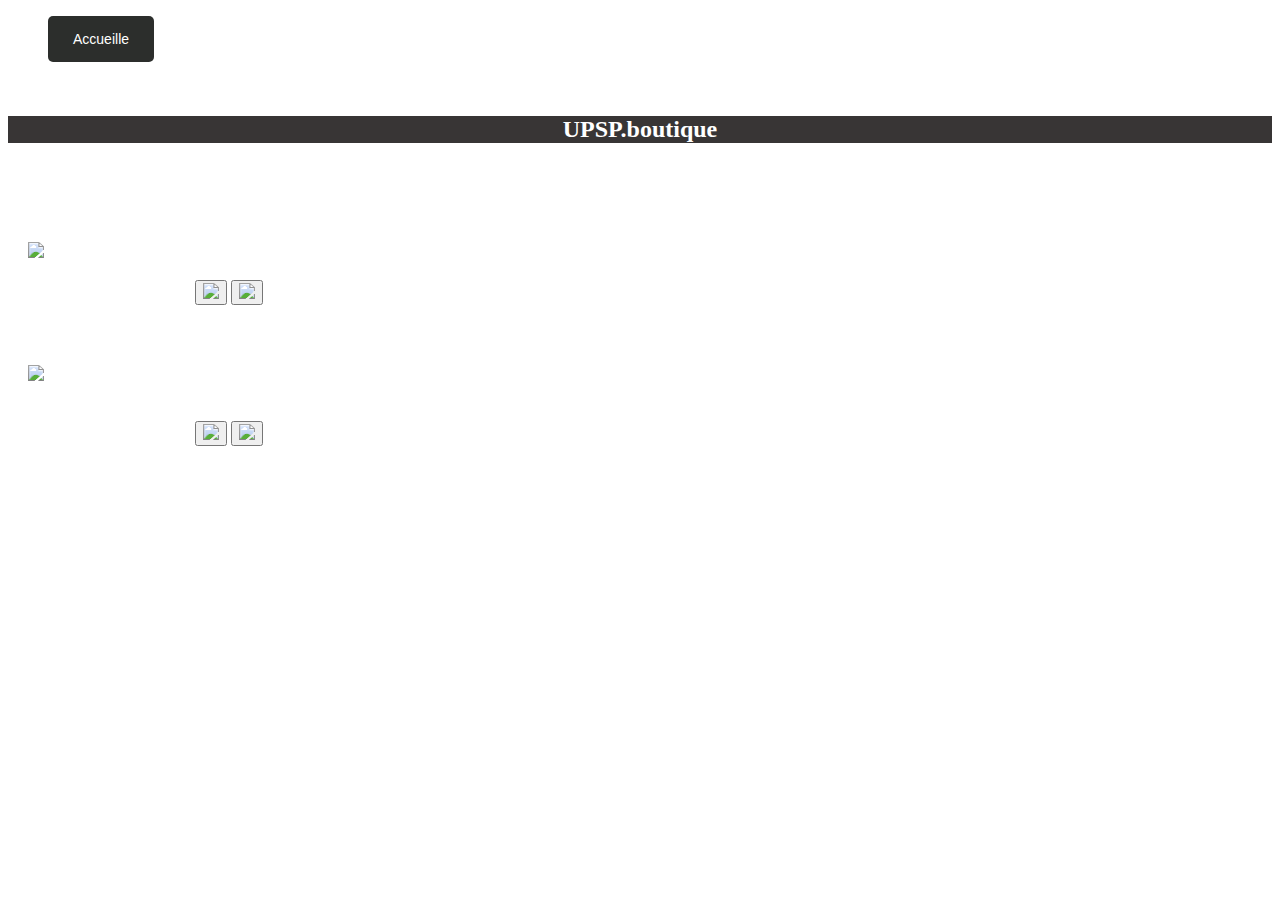
==== bout.html @ 453f86b4 "Ajout de fichier html" ====
<!DOCTYPE html>
<html lang="en">
    <head>
        <meta charset="UTF-8">
        <meta name="viewport" content="width=device-width, initial-scale=1.0">
        <link rel="icon" href="https://i.pinimg.com/736x/e4/6c/f3/e46cf3251d27d0cfec1cc9cb92fab597.jpg">
        <title>Clothes & Shoes</title>
        <link rel="stylesheet" href="style.css">
    </head>
<body>
   <!--________________Acceuille__________________________-->
<nav>
    <ul>
        <li>
            <a href="index.html">
                <button class="animated-button">
                    Accueille
                </button>
            </a>
        </li>
    </ul>
</nav>
<!--________________Fin Acceuille__________________________-->

<!--__________________Début Contenu UPSP.mini Boutique________________________-->
    <br><span style="color:white">
        <center>
            <h2 style="background-color: rgb(56, 53, 53)"
            <h2>
                UPSP.boutique
            </h2>
        </center>
        </span>
        <div class="bout">
    <!--_________________________________________Lait en poudre_________________________________-->
<p>
<h3>Lait en poudre</h3>
    <img src="https://i.pinimg.com/474x/da/71/39/da71391848eca5b598dca9f551ba0c46.jpg" width="200" eight="200"><br>
    
    <trong>
Lait en poudre disponible en C2-95 au prix de 150 frs
<br> </trong> Contactez le vendeur ici : 
    
    <a href="tel:+2250170113116"><button><img src="https://i.pinimg.com/474x/60/6f/cf/606fcf646f2f1ab3c95fbb1ce1888064.jpg" width="40" eight="40"></button></a> 
    <a href="lien ici"><button><img src="https://th.bing.com/th/id/OIP.UU5lzm8LnjSTkLT4FLvFlAHaHa?rs=1&pid=ImgDetMain" width="40" eight="40"></button></a>
     <!--Fin contacter vendeur-->
</p>
<!--_________________________________________Fin Lait en poudre_________________________________-->

<!--_________________________________________Sardine & Paté GNIRE KADIDJA STEPHANIE KANE_________________________________-->
<p>
<h3>Sardine et pâté</h3>
    <img src="https://i.pinimg.com/736x/95/d1/04/95d1048e8f7e5d4bbb7358df4927274b.jpg" width="200" eight="200"><br>
    
    <trong>
        Sardine et pâté prix unitaire 500 frs<br>
        disponible en chambre A1-58
<br> </trong> Contactez le vendeur ici : 
    
    <a href="tel:+2250706524776"><button><img src="https://i.pinimg.com/474x/60/6f/cf/606fcf646f2f1ab3c95fbb1ce1888064.jpg" width="40" eight="40"></button></a> 
    <a href="https://wa.me/+2250706524776"><button><img src="https://th.bing.com/th/id/OIP.UU5lzm8LnjSTkLT4FLvFlAHaHa?rs=1&pid=ImgDetMain" width="40" eight="40"></button></a>
     <!--Fin contacter vendeur-->
</p>
<!--_________________________________________Fin Sardine & Patté GNIRE KADIDJA STEPHANIE KANE_________________________________-->


</div>
<!--__________________Fin Contenu UPSP.boutique________________________-->   
</body>
</html>
---- style.css ----
/*Adaptation aux différents écrans*/
 /* Styles spécifiques pour les écrans larges */
 @media screen and (min-width: 768px) {
    img {
max-width: 100%;
height: auto;
}

.container {
display: flex;
flex-direction: column; /* Pour les appareils mobiles */
/* Autres styles */
}

body {
font-size: 16px; /* Taille de base */
}

h1 {
font-size: 2rem; /* 32px sur tous les écrans */
}


}

/* Styles spécifiques pour les écrans étroits (mobiles) */
@media screen and (max-width: 767px) {
    img {
max-width: 100%;
height: auto;
}

.container {
display: flex;
flex-direction: column; /* Pour les appareils mobiles */
/* Autres styles */
}

body {
font-size: 16px; /* Taille de base */
}

h1 {
font-size: 2rem; /* 32px sur tous les écrans */
}


}
/*Fin adaptation aux différents écrans*/

/* Annimation box */
.box {
    width: 250px;
    height: 5px;
    background-color: rgb(47, 82, 255);
    position: relative;
    animation: move 2s infinite alternate;
}

@keyframes move {
    from { left: 0; }
    to { left: 100px; }
}
/* Fin animation box */

/* Zoomer boutton */
@keyframes boutonAnimation {
    0% {
        background-color: #4c99af;
        transform: scale(1);
    }
    50% {
        background-color: #4577a0;
        transform: scale(1.1);
    }
    100% {
        background-color: #4c54af;
        transform: scale(1);
    }
}

/* Appliquer l'animation au bouton */
.animated-button {
    padding: 15px 25px;
    font-size: 14px;
    color: white;
    background-color: #2c2e2c;
    border: none;
    border-radius: 5px;
    cursor: pointer;
    transition: transform 0.3s ease-in-out;
}

.animated-button:hover {
    animation: boutonAnimation 1s infinite;
}
/* Fin zoomer boutton */

/* Appliquer l'image d'arrière-plan */
.background-container {
    background-image: url('https://i.pinimg.com/474x/03/b6/af/03b6af12995490ada2d853784f60afe2.jpg');
    background-size: cover; /* Ajuste l'image pour couvrir tout l'élément */
    background-position: center; /* Centre l'image */
    background-repeat: no-repeat; /* Empêche la répétition de l'image */
    width: 100%;
    height: 100vh; /* Hauteur de la fenêtre */
}
/* Fin appliquer l'image d'arrière-plan */

/* Définir l'animation (L'adresse ideal pour vous.) */
@keyframes exempleAnimation {
    0% {
        transform: translateX(0);
        background-color: rgba(15, 85, 142, 0.626);
    }
    50% {
        transform: translateX(100px);
        background-color: rgba(39, 138, 219, 0.386);
    }
    100% {
        transform: translateX(0);
        background-color: white;
    }
}

/* Appliquer l'animation à un élément */
.animated-element {
    width: 400px;
    height: 40px;
    background-color: red;
    animation: exempleAnimation 5s infinite;
}
/* Fin définir l'animation (L'adresse ideal pour vous.) */

/*Debut box (UPSP.MARKET)*/
.special-box {
    padding: 10px;
    border: 5px solid #2f1a9c;
    background-color: #f9f9f9;
    border-radius: 100px;
    box-shadow: 0 4px 8px rgba(0, 0, 0, 0.1);
    font-size: 18px;
    color: #f30c0c;
    text-align: center;
    width: 300px;
    margin: 20px auto;
}
/*Fin box (UPSP.MARKET)*/


/* Styles pour le contenu principal */
.content {
    min-height: 80vh; /* Assure que le contenu principal prend au moins 80% de la hauteur de la fenêtre */
}

/* Styles pour le pied de page */
.footer {
    background-color: #232121;
    color: white;
    text-align: center;
    padding: 10px;
    position: relative;
    bottom: 0;
    width: 100%;
    box-shadow: 0 -2px 5px rgba(0, 0, 0, 0.1);
}

/*image arrière plan tech*/
.tech {
    background-image: url('https://i.pinimg.com/474x/66/68/30/666830b40998b5b1fcefbc4c213888ad.jpg'); /* Remplacez 'votre-image.jpg' par le chemin de votre image */
    background-size: cover; /* Ajuste l'image pour qu'elle couvre tout l'arrière-plan */
    background-repeat: no-repeat; /* Empêche la répétition de l'image */
    background-position: center; /* Centre l'image dans l'élément */
    padding: 20px; /* Ajoute un peu de padding pour le contenu */
    color:white;/* Change la couleur du texte pour qu'il soit lisible sur l'image de fond */
  }
  
/*fin image arrière plan tech*/

/*image arrière plan food*/
.food {
    background-image: url('https://i.pinimg.com/474x/33/53/4d/33534d732982f85e5fe97c6baf41809d.jpg'); /* Remplacez 'votre-image.jpg' par le chemin de votre image */
    background-size: cover; /* Ajuste l'image pour qu'elle couvre tout l'arrière-plan */
    background-repeat: no-repeat; /* Empêche la répétition de l'image */
    background-position: center; /* Centre l'image dans l'élément */
    padding: 20px; /* Ajoute un peu de padding pour le contenu */
    color:white;/* Change la couleur du texte pour qu'il soit lisible sur l'image de fond */
  }
  
/*fin image arrière plan food*/

/*image arrière plan Clothes*/
.clo {
    background-image: url('https://i.pinimg.com/474x/bb/fb/68/bbfb68abd77507c27852f3c63efa8c76.jpg'); /* Remplacez 'votre-image.jpg' par le chemin de votre image */
    background-size: cover; /* Ajuste l'image pour qu'elle couvre tout l'arrière-plan */
    background-repeat: no-repeat; /* Empêche la répétition de l'image */
    background-position: center; /* Centre l'image dans l'élément */
    padding: 20px; /* Ajoute un peu de padding pour le contenu */
    color:whitesmoke;/* Change la couleur du texte pour qu'il soit lisible sur l'image de fond */
  }  
/*fin image arrière plan clothes*/

/*image arrière plan cosmétique*/
.cos {
    background-image: url('https://i.pinimg.com/474x/66/72/83/6672833343712abe6e1d2cead5cfd476.jpg'); /* Remplacez 'votre-image.jpg' par le chemin de votre image */
    background-size: cover; /* Ajuste l'image pour qu'elle couvre tout l'arrière-plan */
    background-repeat: no-repeat; /* Empêche la répétition de l'image */
    background-position: center; /* Centre l'image dans l'élément */
    padding: 20px; /* Ajoute un peu de padding pour le contenu */
    color:black;/* Change la couleur du texte pour qu'il soit lisible sur l'image de fond */
  }  
/*fin image arrière plan cosmétique*/


/*image arrière plan boutique*/
.bout {
    background-image: url('https://i.pinimg.com/474x/66/72/83/6672833343712abe6e1d2cead5cfd476.jpg'); /* Remplacez 'votre-image.jpg' par le chemin de votre image */
    background-size: cover; /* Ajuste l'image pour qu'elle couvre tout l'arrière-plan */
    background-repeat: no-repeat; /* Empêche la répétition de l'image */
    background-position: center; /* Centre l'image dans l'élément */
    padding: 20px; /* Ajoute un peu de padding pour le contenu */
    color:white;/* Change la couleur du texte pour qu'il soit lisible sur l'image de fond */
  }  
/*fin image arrière plan boutique*/

/*image arrière plan service*/
.serv {
    background-image: url('https://i.pinimg.com/474x/66/72/83/6672833343712abe6e1d2cead5cfd476.jpg'); /* Remplacez 'votre-image.jpg' par le chemin de votre image */
    background-size: cover; /* Ajuste l'image pour qu'elle couvre tout l'arrière-plan */
    background-repeat: no-repeat; /* Empêche la répétition de l'image */
    background-position: center; /* Centre l'image dans l'élément */
    padding: 20px; /* Ajoute un peu de padding pour le contenu */
    color:black;/* Change la couleur du texte pour qu'il soit lisible sur l'image de fond */
  }  
/*fin image arrière plan service*/

/*image arrière plan déco & entretien*/
.entr {
    background-image: url('https://i.pinimg.com/474x/66/72/83/6672833343712abe6e1d2cead5cfd476.jpg'); /* Remplacez 'votre-image.jpg' par le chemin de votre image */
    background-size: cover; /* Ajuste l'image pour qu'elle couvre tout l'arrière-plan */
    background-repeat: no-repeat; /* Empêche la répétition de l'image */
    background-position: center; /* Centre l'image dans l'élément */
    padding: 20px; /* Ajoute un peu de padding pour le contenu */
    color:black;/* Change la couleur du texte pour qu'il soit lisible sur l'image de fond */
  }  
/*fin image arrière plan déco & entretien*/


ul {
list-style-type:none;
overflow:hidden;
}

li {
float:left;
}
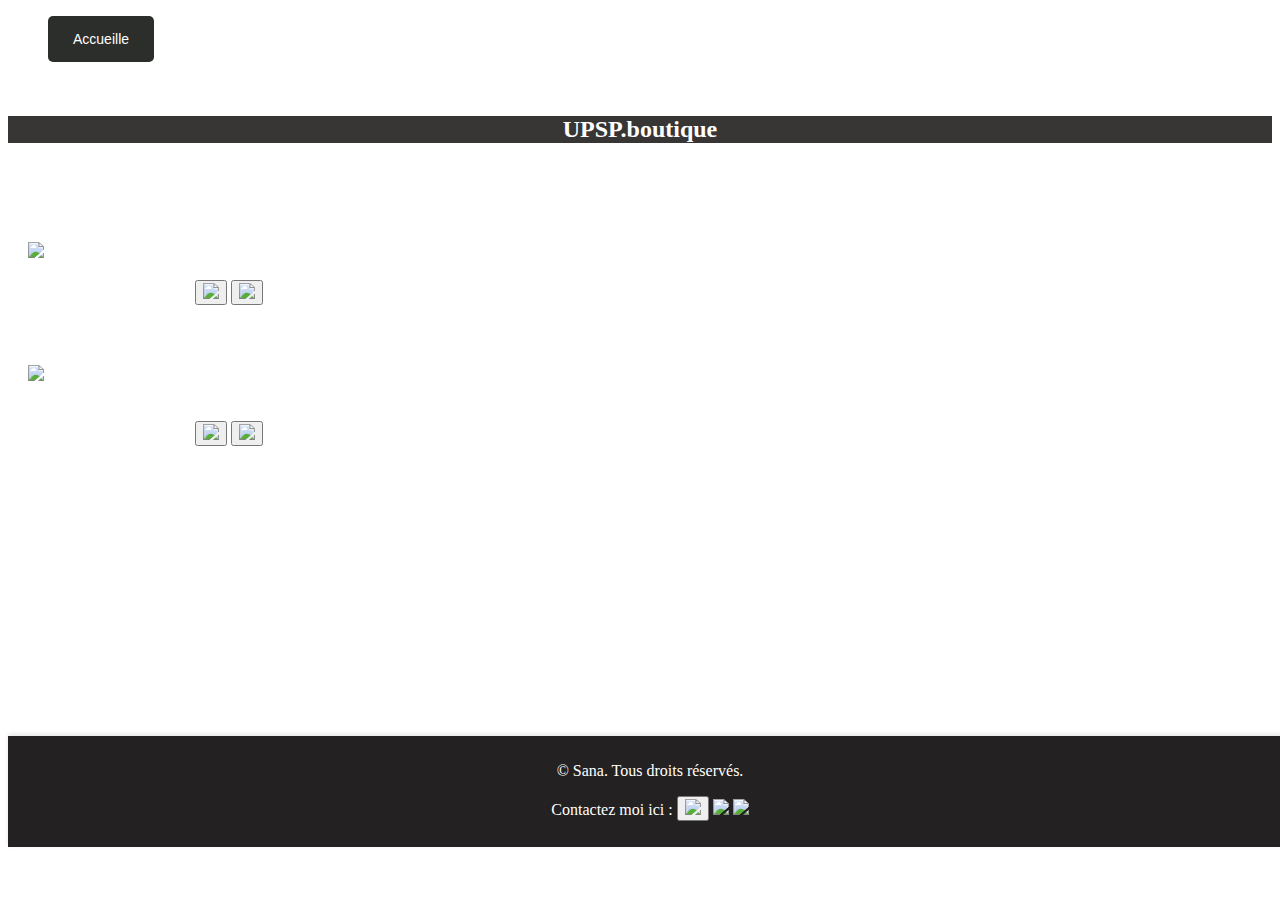
==== commit 5c8956a1: "Update bout.html" ====
--- a/bout.html
+++ b/bout.html
@@ -8,6 +8,8 @@
         <link rel="stylesheet" href="style.css">
     </head>
 <body>
+    <!-- Contenu principal de la page -->
+<div class="content">
    <!--________________Acceuille__________________________-->
 <nav>
     <ul>
@@ -65,6 +67,17 @@
 
 
 </div>
-<!--__________________Fin Contenu UPSP.boutique________________________-->   
+<!--__________________Fin Contenu UPSP.boutique________________________-->  
+</div>
+
+    <!-- Pied de page -->
+  <footer class="footer">
+    <p>© Sana. Tous droits réservés.</p>
+    <p>Contactez moi ici : <a href="tel:+2250575087250"><button><img src="https://i.pinimg.com/474x/60/6f/cf/606fcf646f2f1ab3c95fbb1ce1888064.jpg" width="40" eight="40"></button></a> 
+    
+        <a href="https://wa.me/message/QBL6OUPEPLK2L1"<button><img src="https://th.bing.com/th/id/OIP.UU5lzm8LnjSTkLT4FLvFlAHaHa?rs=1&pid=ImgDetMain" width="40" eight="40"></button></a>
+        
+        <a href="mailto:sanaabdouldjelil5@gmail.com" <button><img src="https://th.bing.com/th/id/R.ae1fbd64a793791023ce79747500f709?rik=z%2bHyd97vQbPpFA&pid=ImgRaw&r=0" width="40" eight="40"></button></a></p>
+  </footer>
 </body>
-</html>+</html>
